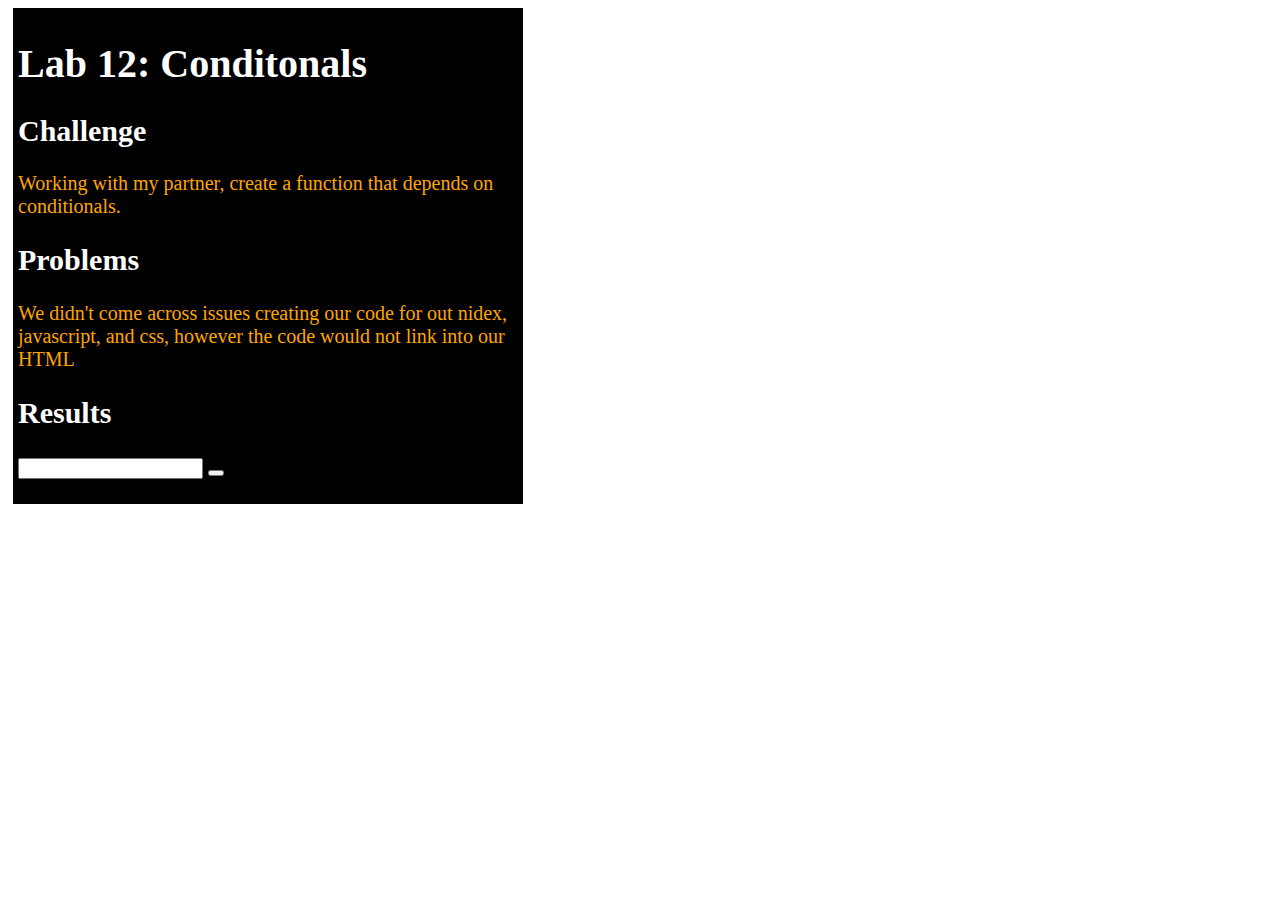
==== lab 12/index.html @ e7db67c8 "updates" ====
<!DOCTYPE html>
<html>
<head>
	<title>Lab 12: Conditonals</title>
	<title>Lab 12</title>
				<link rel="stylesheet" type="text/css" href="css/lab.css">
        <script src="https://code.jquery.com/jquery-3.5.1.min.js"></script>
				<script src="js/lab.js" defer></script>
	</head>
<body>

	<div id="content">

	<h1> Lab 12: Conditonals </h1>

	<h2>Challenge</h2>
		<p> Working with my partner, create a function that depends on conditionals. </p>

		<h2>Problems</h2>
			<p> We didn't come across issues creating our code for out nidex, javascript, and css,
				however the code would not link into our HTML</p>

	<h2>Results</h2>
		<p> <p>

			<input type= "Please enter your name for sorting"  id="input">

			<button id="button" text="ENTER">

			<div id="output">
<body>
</html>
---- lab 12/css/lab.css ----
p {
  color: orange;
  font: sans-serif;
}

h1 {
  color: yellow
  font: courier;
}

h2 {
  color: green
  font: courier;
}

#content {
    background-color: black;
    width: 500px;
    min-height: 300px;
    padding: 5px;
    margin: 5px;
    border-solid: 1px;
      color: white;
    font-size: 20px;
    }
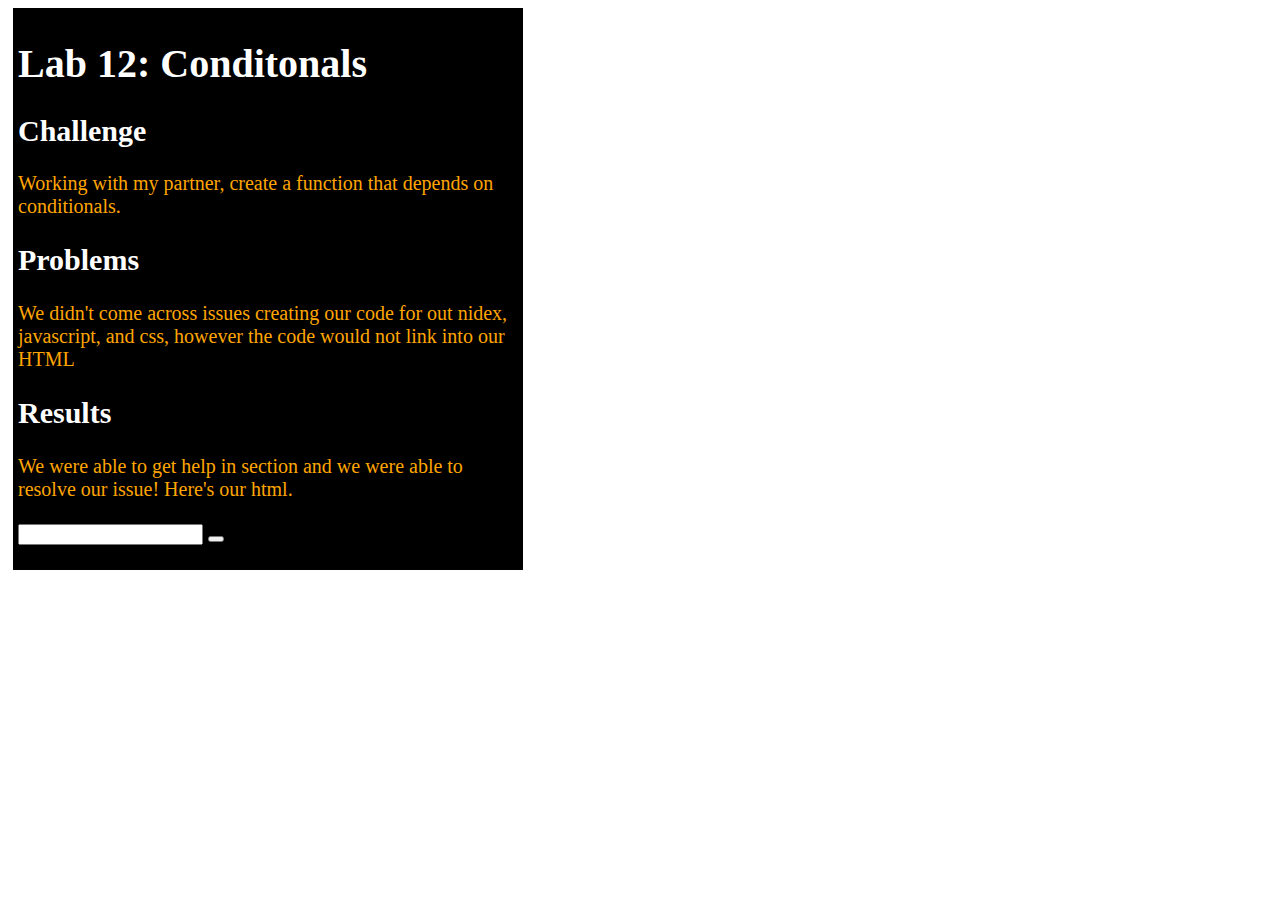
==== commit 8c37a95b: "nn" ====
--- a/lab 12/index.html
+++ b/lab 12/index.html
@@ -21,7 +21,7 @@
 				however the code would not link into our HTML</p>
 
 	<h2>Results</h2>
-		<p> <p>
+		<p> We were able to get help in section and we were able to resolve our issue! Here's our html. <p>
 
 			<input type= "Please enter your name for sorting"  id="input">
 
--- a/lab 12/css/lab.css
+++ b/lab 12/css/lab.css
@@ -1,6 +1,6 @@
 p {
   color: orange;
-  font: sans-serif;
+  font:  courier;
 }
 
 h1 {
@@ -22,4 +22,4 @@
     border-solid: 1px;
       color: white;
     font-size: 20px;
-    }  
+    }
